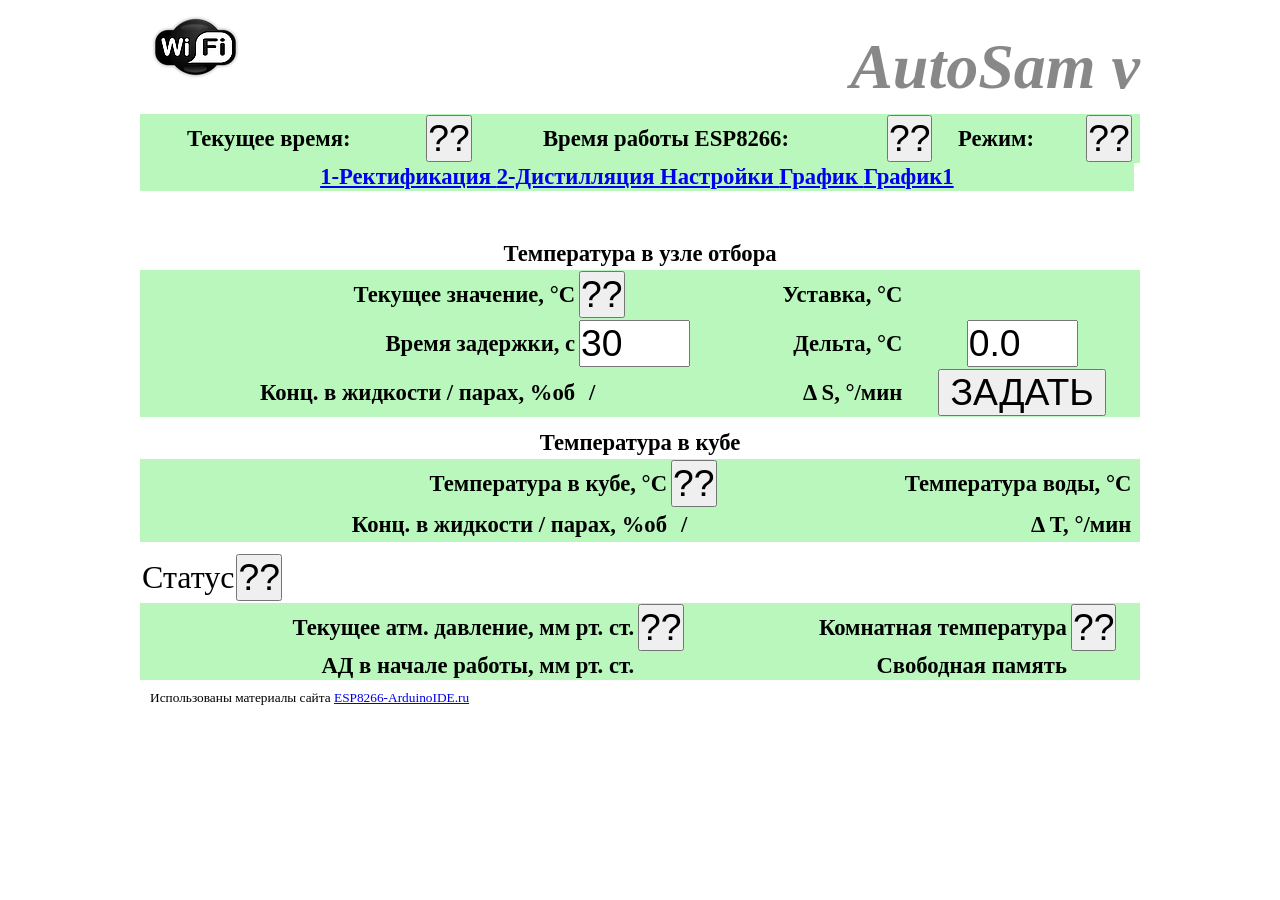
==== AutoSam/data/dist.htm @ 89fbc7f7 "init" ====
﻿<!DOCTYPE html>
<html><head>
<meta http-equiv="Content-type" content="text/html; charset=utf-8">
<title>AutoSam</title>
<link rel="stylesheet" href="style.css">
<script src="/dist.js"></script>
</head>
<BODY onload="process();">
<div>

 <!--   ШАПКА  -->
<h1 class="top">AutoSam v<output id="VERSION" value="??" class="top2"></h1>
<table class="details">
<tr>
	<td align="center">Текущее время:</td>
	<td align="right"><input type="submit" id="CURRENTTIME" value="??" size="8"></td>
	<td align="center">Время работы ESP8266:</td>
	<td align="right"><input type="submit" id="RUNTIME" value="??" size="8"></td>
	<td align="center">Режим:</td>
	<td align="right"><input type="submit" id="MODEI"  value="??" size="8"></td>
	<td> </td> 
</tr>
<tr>
<td colspan="6">  
   <a href="index.htm" >1-Ректификация  </a> 
<a href="dist.htm" >2-Дистилляция  </a> 
  <a href="settings.htm" target="blank">Настройки </a>

<a href="graf.htm" target="blank">График </a>
<a href="graf1.htm" target="blank">График1 </a>
</td> 
</tr>
</table>
 <!--   ШАПКА  -->

<br>
<table class="details">
<caption>Температура в узле отбора</caption>
<tr>
	<td align="right">Текущее значение, &#176C </td>
	<td align="left"><input type="submit" id="STEAMTEMP" value="??" size="8"></td>
	<td align="right">Уставка, &#176C</td>
	<td align="center"><output id="SETTEMP1" ></td>
</tr>
<tr>
	<td align="right">Время задержки, c</td>
	<td align="left"><input type="number" id="DELAY1" value="30" min="30" max="300" step="30" size="5"></td>
	<td align="right">Дельта, &#176C</td>
	<td align="center"><input type="number" id="DELTA1" value="0.0" min="0"  max="1" step="0.1" size="5"></td>


</tr>
<tr>
	<td align="right">Конц. в жидкости / парах, %об</td>
	<td align="left"> <table><td align="right"><output  id="STEAMTEMPF" ></td><td align="left">/ <output id="STEAMTEMPS" ></td> </table></td>
	<td align="right">&#916 S, &#176/мин <output  id="DELTAS" ></td>  
	<td align="center" ><input type="submit" name="Set" value=" ЗАДАТЬ " onclick="setDel1()"></td>
</tr>
</table>

<table class="details">
<caption>Температура в кубе</caption>
<tr>
	<td align="right">Температура в кубе, &#176C</td>
	<td align="left"><input type="submit" id="TANKTEMP" value="??" size="8"></td>
	<td align="right">Температура  воды, &#176C</td>
	<td align="left"><output type="submit" id="WATERTEMP" value="??" size="8"></td>
</tr>
<tr>
	<td align="right">Конц. в жидкости / парах, %об</td>
	<td align="left"> <table><td align="right"><output  id="TANKTEMPF" ></td><td  align="left">/ <output  id="TANKTEMPS" ></td></table></td>
	<td align="right">&#916 T, &#176/мин</td>
	<td align="left"><output  id="DELTAT"></td> 
</tr>
</table>
<table >
<tr> 
	<td align="left">Статус</td>	
	<td align="left"><input type="submit" id="WARNING" value="??" size="8"></td>
</tr>
</table>
<table class="details">
<tr>
	<td align="right">Текущее атм. давление, мм рт. ст.</td>
	<td align="left"><input type="submit" id="APRESS2" value="??" size="8"></td>
	<td align="right">Комнатная температура</td>
	<td align="left"><input type="submit" id="AIRTEMP" value="??" size="8"></td>

</tr>
<tr>
	<td align="right">АД в начале работы, мм рт. ст.</td>
	<td align="left"><output  id="APRESS1" ></td>
	<td align="right">Свободная память</td>
	<td align="left"><output  id="MEMFREE" ></td>
</tr>
 </table>

<div class="copyright"> 
Использованы материалы сайта  <a href="http://ESP8266-ArduinoIDE.ru" target="_blank">ESP8266-ArduinoIDE.ru</a>
</div>
</tr></table>
 </body></html>
---- AutoSam/data/style.css ----
* {margin: 0; padding: 0;}
body{
font-size:24pt;
font-family:verdana;
text-align: center;
}

input{
font-size:28pt;
font-style:bold;
}

.top{
text-align:right;
color:#888;
background:url(logo.png) no-repeat 10px 15px;
padding:30px 0 0 55px;
font-family:verdana;
font-style:italic;
margin:0 0 10px 0;
}
.top2{
text-align:right;
color:#888;
font-size:22pt;
font-family:verdana;
font-style:italic;
margin:0 0 10px 0;
}
.top img{
vertical-align:middle;
}
table.details{
font-size:17pt;
border-collapse:collapse;
width:100%;
margin:0 0 10px 0;
border-radius:5px;
white-space: nowrap;
}
table.details caption{
font-weight:bold;
padding:3px;
}
table.details td,
table.details th{
border:#aaa 0px solid;
padding:1px 2px;
background:#B9F7BD;
font-weight:bold;
}
.copyright{
text-align:left;
font-size:10pt;
padding:0 0 0 10px;
}

div{
width: 1000px;
height: 100%;
margin: 0 auto;
}
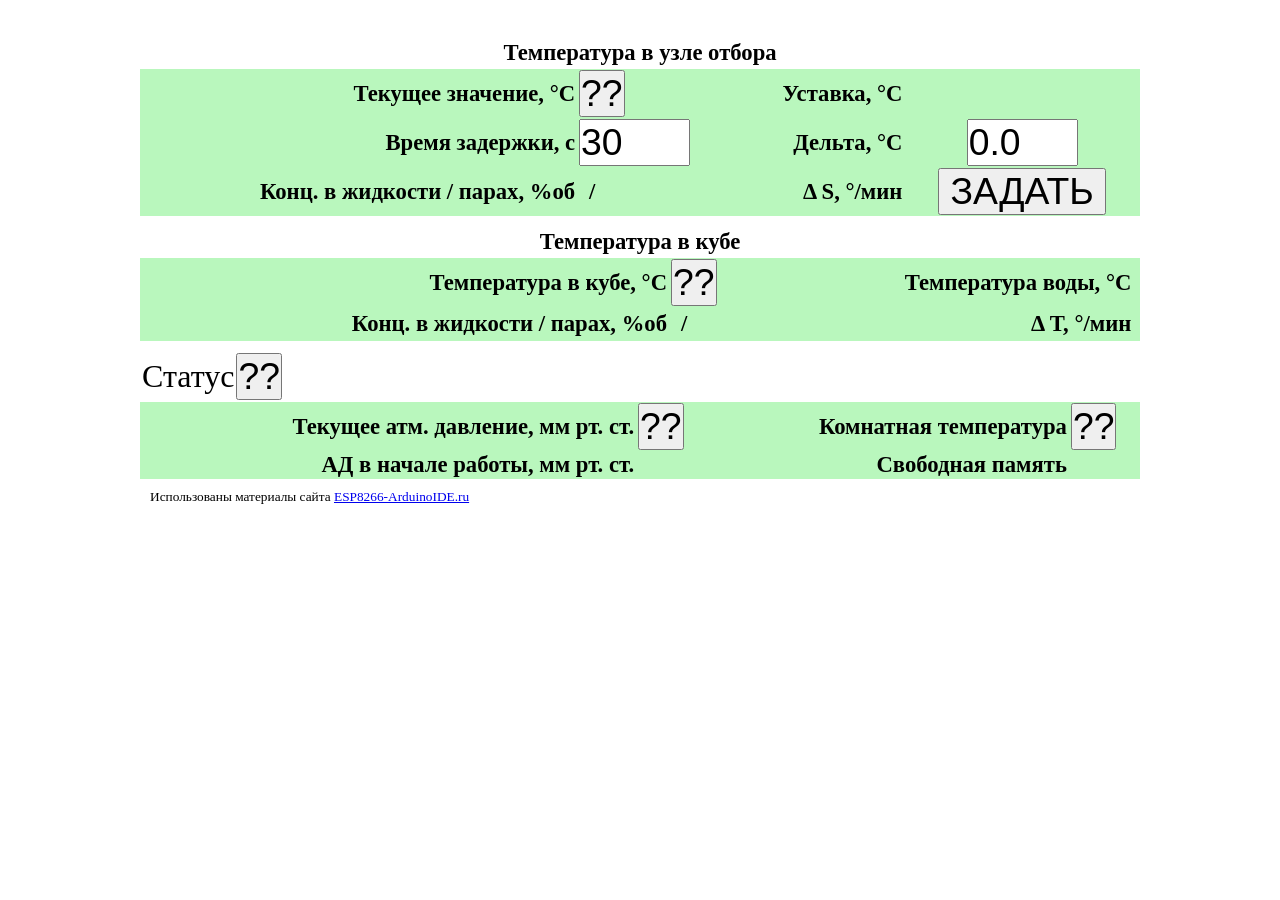
==== commit 26e6829b: "upd web" ====
--- a/AutoSam/data/dist.htm
+++ b/AutoSam/data/dist.htm
@@ -1,46 +1,31 @@
 ﻿<!DOCTYPE html>
-<html><head>
-<meta http-equiv="Content-type" content="text/html; charset=utf-8">
-<title>AutoSam</title>
-<link rel="stylesheet" href="style.css">
-<script src="/dist.js"></script>
+<html>
+
+<head>
+    <meta http-equiv="Content-type" content="text/html; charset=utf-8">
+    <title>AutoSam</title>
+    <link rel="stylesheet" href="style.css">
+    <script src="/script.js"></script>
 </head>
+
 <BODY onload="process();">
-<div>
+    <div>
 
- <!--   ШАПКА  -->
-<h1 class="top">AutoSam v<output id="VERSION" value="??" class="top2"></h1>
-<table class="details">
-<tr>
-	<td align="center">Текущее время:</td>
-	<td align="right"><input type="submit" id="CURRENTTIME" value="??" size="8"></td>
-	<td align="center">Время работы ESP8266:</td>
-	<td align="right"><input type="submit" id="RUNTIME" value="??" size="8"></td>
-	<td align="center">Режим:</td>
-	<td align="right"><input type="submit" id="MODEI"  value="??" size="8"></td>
-	<td> </td> 
-</tr>
-<tr>
-<td colspan="6">  
-   <a href="index.htm" >1-Ректификация  </a> 
-<a href="dist.htm" >2-Дистилляция  </a> 
-  <a href="settings.htm" target="blank">Настройки </a>
+        <!-- вставка -->
+        <div w3-include-html="head.htm"></div>
+        <script>
+            includeHTML();
+        </script>
+        <!-- /вставка -->
 
-<a href="graf.htm" target="blank">График </a>
-<a href="graf1.htm" target="blank">График1 </a>
-</td> 
-</tr>
-</table>
- <!--   ШАПКА  -->
-
-<br>
-<table class="details">
-<caption>Температура в узле отбора</caption>
-<tr>
-	<td align="right">Текущее значение, &#176C </td>
-	<td align="left"><input type="submit" id="STEAMTEMP" value="??" size="8"></td>
-	<td align="right">Уставка, &#176C</td>
-	<td align="center"><output id="SETTEMP1" ></td>
+        <br>
+        <table class="details">
+            <caption>Температура в узле отбора</caption>
+            <tr>
+                <td align="right">Текущее значение, &#176C </td>
+                <td align="left"><input type="submit" id="STEAMTEMP" value="??" size="8"></td>
+                <td align="right">Уставка, &#176C</td>
+                <td align="center"><output id="SETTEMP1"></td>
 </tr>
 <tr>
 	<td align="right">Время задержки, c</td>
@@ -99,4 +84,20 @@
 Использованы материалы сайта  <a href="http://ESP8266-ArduinoIDE.ru" target="_blank">ESP8266-ArduinoIDE.ru</a>
 </div>
 </tr></table>
+
+<div> <!-- Скрытые id-->
+<input type="hidden" id="PIPETEMP">
+<input type="hidden" id="PIPETEMPF">
+<input type="hidden" id="PIPETEMPS">
+<input type="hidden" id="DELTAP">
+<input type="hidden" id="VALVE">
+<input type="hidden" id="SETTEMP1I">
+<input type="hidden" id="SETTEMP2I">
+<input type="hidden" id="AUTOSTATUS">
+<input type="hidden" id="">
+
+
+
+</div>
+
  </body></html>
--- a/AutoSam/data/style.css
+++ b/AutoSam/data/style.css
@@ -1,62 +1,62 @@
-* {margin: 0; padding: 0;}
-body{
-font-size:24pt;
-font-family:verdana;
-text-align: center;
+﻿* {
+    margin: 0;
+    padding: 0;
 }
 
-input{
-font-size:28pt;
-font-style:bold;
+body {
+    font-size: 24pt;
+    font-family: verdana;
+    text-align: center;
 }
 
-.top{
-text-align:right;
-color:#888;
-background:url(logo.png) no-repeat 10px 15px;
-padding:30px 0 0 55px;
-font-family:verdana;
-font-style:italic;
-margin:0 0 10px 0;
-}
-.top2{
-text-align:right;
-color:#888;
-font-size:22pt;
-font-family:verdana;
-font-style:italic;
-margin:0 0 10px 0;
-}
-.top img{
-vertical-align:middle;
-}
-table.details{
-font-size:17pt;
-border-collapse:collapse;
-width:100%;
-margin:0 0 10px 0;
-border-radius:5px;
-white-space: nowrap;
-}
-table.details caption{
-font-weight:bold;
-padding:3px;
-}
-table.details td,
-table.details th{
-border:#aaa 0px solid;
-padding:1px 2px;
-background:#B9F7BD;
-font-weight:bold;
-}
-.copyright{
-text-align:left;
-font-size:10pt;
-padding:0 0 0 10px;
+input {
+    font-size: 28pt;
+    font-style: bold;
 }
 
-div{
-width: 1000px;
-height: 100%;
-margin: 0 auto;
+table.details {
+    font-size: 17pt;
+    border-collapse: collapse;
+    width: 100%;
+    margin: 0 0 10px 0;
+    border-radius: 5px;
+    white-space: nowrap;
+}
+
+table.details caption {
+    font-weight: bold;
+    padding: 3px;
+}
+
+table.details td,
+table.details th {
+    border: #aaa 0px solid;
+    padding: 1px 2px;
+    background: #B9F7BD;
+    font-weight: bold;
+}
+
+.copyright {
+    text-align: left;
+    font-size: 10pt;
+    padding: 0 0 0 10px;
+}
+
+div {
+    width: 1000px;
+    height: 100%;
+    margin: 0 auto;
+}
+
+.top {
+    text-align: right;
+    color: #888;
+    font-family: verdana;
+    font-style: italic;
+    margin: 0 0 10px 0;
+    font-size: 22pt;
+}
+
+.top img {
+    vertical-align: middle;
 }
